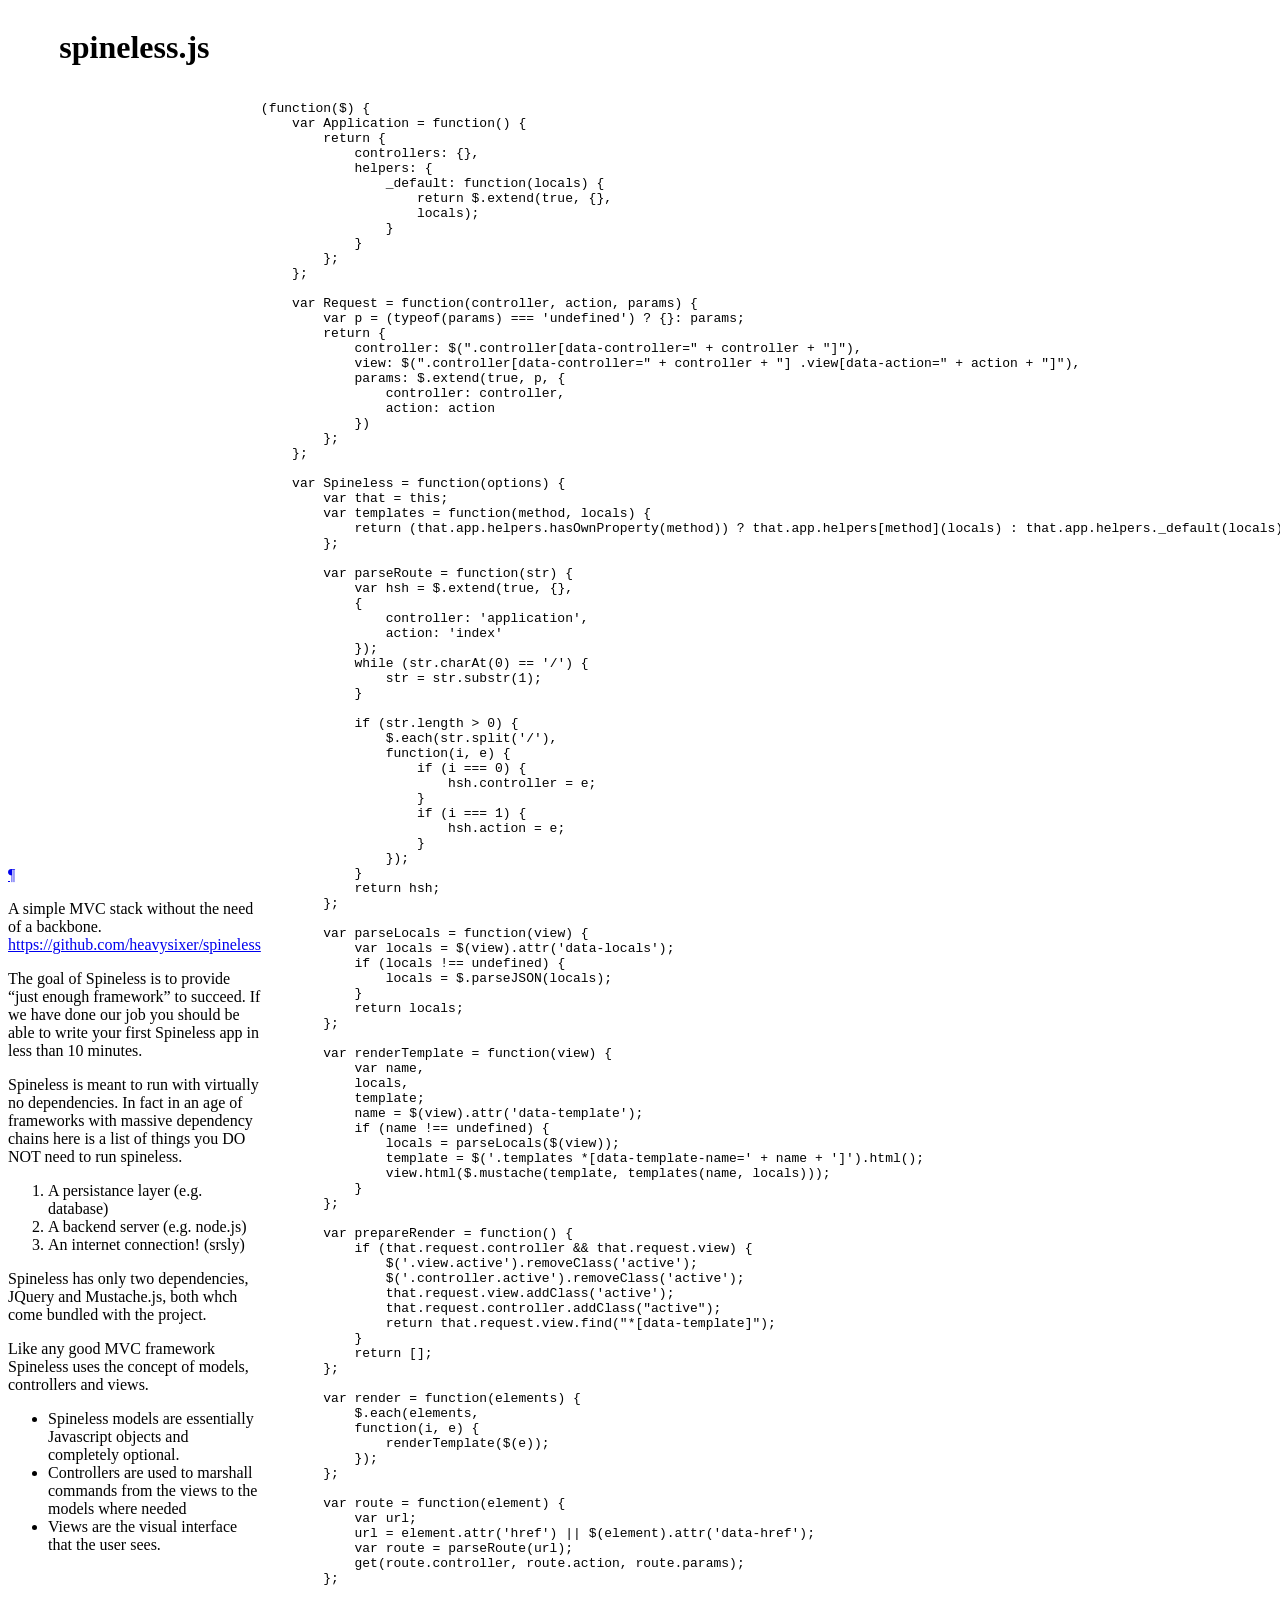
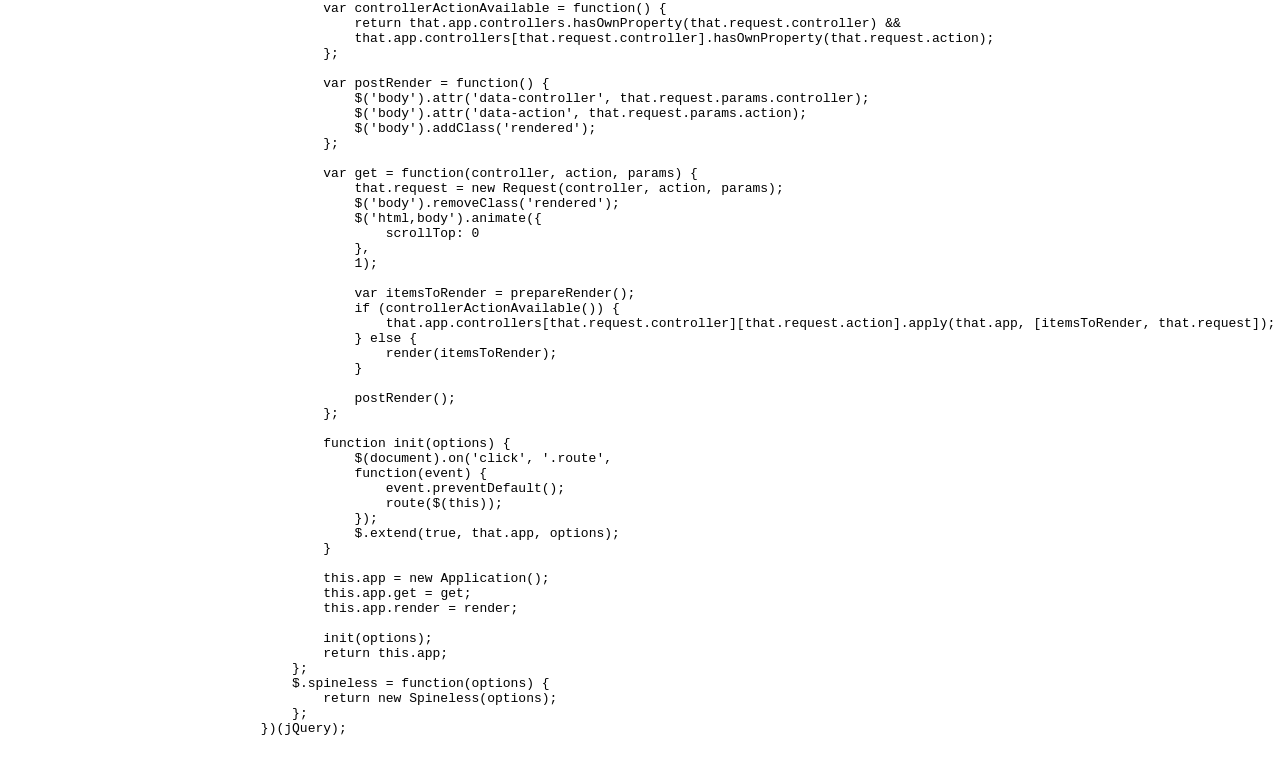
==== spineless.html @ cdb7fad7 "Begining to add documentation to the source file." ====
<!DOCTYPE html>
<html>
<head>
  <meta http-equiv="content-type" content="text/html;charset=utf-8">
  <title>spineless.js</title>
  <link rel="stylesheet" href="http://jashkenas.github.com/docco/resources/docco.css">
</head>
<body>
<div id='container'>
  <div id="background"></div>
  <table cellspacing=0 cellpadding=0>
  <thead>
    <tr>
      <th class=docs><h1>spineless.js</h1></th>
      <th class=code></th>
    </tr>
  </thead>
  <tbody>
    <tr id='section-1'>
      <td class=docs>
        <div class="pilwrap">
          <a class="pilcrow" href="#section-1">&#182;</a>
        </div>
        <p>A simple MVC stack without the need of a backbone.
<a href="https://github.com/heavysixer/spineless">https://github.com/heavysixer/spineless</a></p>

<p>The goal of Spineless is to provide &ldquo;just enough framework&rdquo; to succeed. If we have done 
our job you should be able to write your first Spineless app in less than 10 minutes.</p>

<p>Spineless is meant to run with virtually no dependencies. In fact in an age of frameworks with 
massive dependency chains here is a list of things you DO NOT need to run spineless.</p>

<ol>
<li>A persistance layer (e.g. database)</li>
<li>A backend server (e.g. node.js)</li>
<li>An internet connection! (srsly)</li>
</ol>

<p>Spineless has only two dependencies, JQuery and Mustache.js, both whch come bundled
with the project.</p>

<p>Like any good MVC framework Spineless uses the concept of models, controllers and views.</p>

<ul>
<li>Spineless models are essentially Javascript objects and completely optional.</li>
<li>Controllers are used to marshall commands from the views to the models where needed</li>
<li>Views are the visual interface that the user sees.</li>
</ul>

      </td>
      <td class=code>
        <div class='highlight'><pre><span class="p">(</span><span class="kd">function</span><span class="p">(</span><span class="nx">$</span><span class="p">)</span> <span class="p">{</span>
    <span class="kd">var</span> <span class="nx">Application</span> <span class="o">=</span> <span class="kd">function</span><span class="p">()</span> <span class="p">{</span>
        <span class="k">return</span> <span class="p">{</span>
            <span class="nx">controllers</span><span class="o">:</span> <span class="p">{},</span>
            <span class="nx">helpers</span><span class="o">:</span> <span class="p">{</span>
                <span class="nx">_default</span><span class="o">:</span> <span class="kd">function</span><span class="p">(</span><span class="nx">locals</span><span class="p">)</span> <span class="p">{</span>
                    <span class="k">return</span> <span class="nx">$</span><span class="p">.</span><span class="nx">extend</span><span class="p">(</span><span class="kc">true</span><span class="p">,</span> <span class="p">{},</span>
                    <span class="nx">locals</span><span class="p">);</span>
                <span class="p">}</span>
            <span class="p">}</span>
        <span class="p">};</span>
    <span class="p">};</span>

    <span class="kd">var</span> <span class="nx">Request</span> <span class="o">=</span> <span class="kd">function</span><span class="p">(</span><span class="nx">controller</span><span class="p">,</span> <span class="nx">action</span><span class="p">,</span> <span class="nx">params</span><span class="p">)</span> <span class="p">{</span>
        <span class="kd">var</span> <span class="nx">p</span> <span class="o">=</span> <span class="p">(</span><span class="k">typeof</span><span class="p">(</span><span class="nx">params</span><span class="p">)</span> <span class="o">===</span> <span class="s1">&#39;undefined&#39;</span><span class="p">)</span> <span class="o">?</span> <span class="p">{}</span><span class="o">:</span> <span class="nx">params</span><span class="p">;</span>
        <span class="k">return</span> <span class="p">{</span>
            <span class="nx">controller</span><span class="o">:</span> <span class="nx">$</span><span class="p">(</span><span class="s2">&quot;.controller[data-controller=&quot;</span> <span class="o">+</span> <span class="nx">controller</span> <span class="o">+</span> <span class="s2">&quot;]&quot;</span><span class="p">),</span>
            <span class="nx">view</span><span class="o">:</span> <span class="nx">$</span><span class="p">(</span><span class="s2">&quot;.controller[data-controller=&quot;</span> <span class="o">+</span> <span class="nx">controller</span> <span class="o">+</span> <span class="s2">&quot;] .view[data-action=&quot;</span> <span class="o">+</span> <span class="nx">action</span> <span class="o">+</span> <span class="s2">&quot;]&quot;</span><span class="p">),</span>
            <span class="nx">params</span><span class="o">:</span> <span class="nx">$</span><span class="p">.</span><span class="nx">extend</span><span class="p">(</span><span class="kc">true</span><span class="p">,</span> <span class="nx">p</span><span class="p">,</span> <span class="p">{</span>
                <span class="nx">controller</span><span class="o">:</span> <span class="nx">controller</span><span class="p">,</span>
                <span class="nx">action</span><span class="o">:</span> <span class="nx">action</span>
            <span class="p">})</span>
        <span class="p">};</span>
    <span class="p">};</span>

    <span class="kd">var</span> <span class="nx">Spineless</span> <span class="o">=</span> <span class="kd">function</span><span class="p">(</span><span class="nx">options</span><span class="p">)</span> <span class="p">{</span>
        <span class="kd">var</span> <span class="nx">that</span> <span class="o">=</span> <span class="k">this</span><span class="p">;</span>
        <span class="kd">var</span> <span class="nx">templates</span> <span class="o">=</span> <span class="kd">function</span><span class="p">(</span><span class="nx">method</span><span class="p">,</span> <span class="nx">locals</span><span class="p">)</span> <span class="p">{</span>
            <span class="k">return</span> <span class="p">(</span><span class="nx">that</span><span class="p">.</span><span class="nx">app</span><span class="p">.</span><span class="nx">helpers</span><span class="p">.</span><span class="nx">hasOwnProperty</span><span class="p">(</span><span class="nx">method</span><span class="p">))</span> <span class="o">?</span> <span class="nx">that</span><span class="p">.</span><span class="nx">app</span><span class="p">.</span><span class="nx">helpers</span><span class="p">[</span><span class="nx">method</span><span class="p">](</span><span class="nx">locals</span><span class="p">)</span> <span class="o">:</span> <span class="nx">that</span><span class="p">.</span><span class="nx">app</span><span class="p">.</span><span class="nx">helpers</span><span class="p">.</span><span class="nx">_default</span><span class="p">(</span><span class="nx">locals</span><span class="p">);</span>
        <span class="p">};</span>

        <span class="kd">var</span> <span class="nx">parseRoute</span> <span class="o">=</span> <span class="kd">function</span><span class="p">(</span><span class="nx">str</span><span class="p">)</span> <span class="p">{</span>
            <span class="kd">var</span> <span class="nx">hsh</span> <span class="o">=</span> <span class="nx">$</span><span class="p">.</span><span class="nx">extend</span><span class="p">(</span><span class="kc">true</span><span class="p">,</span> <span class="p">{},</span>
            <span class="p">{</span>
                <span class="nx">controller</span><span class="o">:</span> <span class="s1">&#39;application&#39;</span><span class="p">,</span>
                <span class="nx">action</span><span class="o">:</span> <span class="s1">&#39;index&#39;</span>
            <span class="p">});</span>
            <span class="k">while</span> <span class="p">(</span><span class="nx">str</span><span class="p">.</span><span class="nx">charAt</span><span class="p">(</span><span class="mi">0</span><span class="p">)</span> <span class="o">==</span> <span class="s1">&#39;/&#39;</span><span class="p">)</span> <span class="p">{</span>
                <span class="nx">str</span> <span class="o">=</span> <span class="nx">str</span><span class="p">.</span><span class="nx">substr</span><span class="p">(</span><span class="mi">1</span><span class="p">);</span>
            <span class="p">}</span>

            <span class="k">if</span> <span class="p">(</span><span class="nx">str</span><span class="p">.</span><span class="nx">length</span> <span class="o">&gt;</span> <span class="mi">0</span><span class="p">)</span> <span class="p">{</span>
                <span class="nx">$</span><span class="p">.</span><span class="nx">each</span><span class="p">(</span><span class="nx">str</span><span class="p">.</span><span class="nx">split</span><span class="p">(</span><span class="s1">&#39;/&#39;</span><span class="p">),</span>
                <span class="kd">function</span><span class="p">(</span><span class="nx">i</span><span class="p">,</span> <span class="nx">e</span><span class="p">)</span> <span class="p">{</span>
                    <span class="k">if</span> <span class="p">(</span><span class="nx">i</span> <span class="o">===</span> <span class="mi">0</span><span class="p">)</span> <span class="p">{</span>
                        <span class="nx">hsh</span><span class="p">.</span><span class="nx">controller</span> <span class="o">=</span> <span class="nx">e</span><span class="p">;</span>
                    <span class="p">}</span>
                    <span class="k">if</span> <span class="p">(</span><span class="nx">i</span> <span class="o">===</span> <span class="mi">1</span><span class="p">)</span> <span class="p">{</span>
                        <span class="nx">hsh</span><span class="p">.</span><span class="nx">action</span> <span class="o">=</span> <span class="nx">e</span><span class="p">;</span>
                    <span class="p">}</span>
                <span class="p">});</span>
            <span class="p">}</span>
            <span class="k">return</span> <span class="nx">hsh</span><span class="p">;</span>
        <span class="p">};</span>

        <span class="kd">var</span> <span class="nx">parseLocals</span> <span class="o">=</span> <span class="kd">function</span><span class="p">(</span><span class="nx">view</span><span class="p">)</span> <span class="p">{</span>
            <span class="kd">var</span> <span class="nx">locals</span> <span class="o">=</span> <span class="nx">$</span><span class="p">(</span><span class="nx">view</span><span class="p">).</span><span class="nx">attr</span><span class="p">(</span><span class="s1">&#39;data-locals&#39;</span><span class="p">);</span>
            <span class="k">if</span> <span class="p">(</span><span class="nx">locals</span> <span class="o">!==</span> <span class="kc">undefined</span><span class="p">)</span> <span class="p">{</span>
                <span class="nx">locals</span> <span class="o">=</span> <span class="nx">$</span><span class="p">.</span><span class="nx">parseJSON</span><span class="p">(</span><span class="nx">locals</span><span class="p">);</span>
            <span class="p">}</span>
            <span class="k">return</span> <span class="nx">locals</span><span class="p">;</span>
        <span class="p">};</span>

        <span class="kd">var</span> <span class="nx">renderTemplate</span> <span class="o">=</span> <span class="kd">function</span><span class="p">(</span><span class="nx">view</span><span class="p">)</span> <span class="p">{</span>
            <span class="kd">var</span> <span class="nx">name</span><span class="p">,</span>
            <span class="nx">locals</span><span class="p">,</span>
            <span class="nx">template</span><span class="p">;</span>
            <span class="nx">name</span> <span class="o">=</span> <span class="nx">$</span><span class="p">(</span><span class="nx">view</span><span class="p">).</span><span class="nx">attr</span><span class="p">(</span><span class="s1">&#39;data-template&#39;</span><span class="p">);</span>
            <span class="k">if</span> <span class="p">(</span><span class="nx">name</span> <span class="o">!==</span> <span class="kc">undefined</span><span class="p">)</span> <span class="p">{</span>
                <span class="nx">locals</span> <span class="o">=</span> <span class="nx">parseLocals</span><span class="p">(</span><span class="nx">$</span><span class="p">(</span><span class="nx">view</span><span class="p">));</span>
                <span class="nx">template</span> <span class="o">=</span> <span class="nx">$</span><span class="p">(</span><span class="s1">&#39;.templates *[data-template-name=&#39;</span> <span class="o">+</span> <span class="nx">name</span> <span class="o">+</span> <span class="s1">&#39;]&#39;</span><span class="p">).</span><span class="nx">html</span><span class="p">();</span>
                <span class="nx">view</span><span class="p">.</span><span class="nx">html</span><span class="p">(</span><span class="nx">$</span><span class="p">.</span><span class="nx">mustache</span><span class="p">(</span><span class="nx">template</span><span class="p">,</span> <span class="nx">templates</span><span class="p">(</span><span class="nx">name</span><span class="p">,</span> <span class="nx">locals</span><span class="p">)));</span>
            <span class="p">}</span>
        <span class="p">};</span>

        <span class="kd">var</span> <span class="nx">prepareRender</span> <span class="o">=</span> <span class="kd">function</span><span class="p">()</span> <span class="p">{</span>
            <span class="k">if</span> <span class="p">(</span><span class="nx">that</span><span class="p">.</span><span class="nx">request</span><span class="p">.</span><span class="nx">controller</span> <span class="o">&amp;&amp;</span> <span class="nx">that</span><span class="p">.</span><span class="nx">request</span><span class="p">.</span><span class="nx">view</span><span class="p">)</span> <span class="p">{</span>
                <span class="nx">$</span><span class="p">(</span><span class="s1">&#39;.view.active&#39;</span><span class="p">).</span><span class="nx">removeClass</span><span class="p">(</span><span class="s1">&#39;active&#39;</span><span class="p">);</span>
                <span class="nx">$</span><span class="p">(</span><span class="s1">&#39;.controller.active&#39;</span><span class="p">).</span><span class="nx">removeClass</span><span class="p">(</span><span class="s1">&#39;active&#39;</span><span class="p">);</span>
                <span class="nx">that</span><span class="p">.</span><span class="nx">request</span><span class="p">.</span><span class="nx">view</span><span class="p">.</span><span class="nx">addClass</span><span class="p">(</span><span class="s1">&#39;active&#39;</span><span class="p">);</span>
                <span class="nx">that</span><span class="p">.</span><span class="nx">request</span><span class="p">.</span><span class="nx">controller</span><span class="p">.</span><span class="nx">addClass</span><span class="p">(</span><span class="s2">&quot;active&quot;</span><span class="p">);</span>
                <span class="k">return</span> <span class="nx">that</span><span class="p">.</span><span class="nx">request</span><span class="p">.</span><span class="nx">view</span><span class="p">.</span><span class="nx">find</span><span class="p">(</span><span class="s2">&quot;*[data-template]&quot;</span><span class="p">);</span>
            <span class="p">}</span>
            <span class="k">return</span> <span class="p">[];</span>
        <span class="p">};</span>

        <span class="kd">var</span> <span class="nx">render</span> <span class="o">=</span> <span class="kd">function</span><span class="p">(</span><span class="nx">elements</span><span class="p">)</span> <span class="p">{</span>
            <span class="nx">$</span><span class="p">.</span><span class="nx">each</span><span class="p">(</span><span class="nx">elements</span><span class="p">,</span>
            <span class="kd">function</span><span class="p">(</span><span class="nx">i</span><span class="p">,</span> <span class="nx">e</span><span class="p">)</span> <span class="p">{</span>
                <span class="nx">renderTemplate</span><span class="p">(</span><span class="nx">$</span><span class="p">(</span><span class="nx">e</span><span class="p">));</span>
            <span class="p">});</span>
        <span class="p">};</span>

        <span class="kd">var</span> <span class="nx">route</span> <span class="o">=</span> <span class="kd">function</span><span class="p">(</span><span class="nx">element</span><span class="p">)</span> <span class="p">{</span>
            <span class="kd">var</span> <span class="nx">url</span><span class="p">;</span>
            <span class="nx">url</span> <span class="o">=</span> <span class="nx">element</span><span class="p">.</span><span class="nx">attr</span><span class="p">(</span><span class="s1">&#39;href&#39;</span><span class="p">)</span> <span class="o">||</span> <span class="nx">$</span><span class="p">(</span><span class="nx">element</span><span class="p">).</span><span class="nx">attr</span><span class="p">(</span><span class="s1">&#39;data-href&#39;</span><span class="p">);</span>
            <span class="kd">var</span> <span class="nx">route</span> <span class="o">=</span> <span class="nx">parseRoute</span><span class="p">(</span><span class="nx">url</span><span class="p">);</span>
            <span class="nx">get</span><span class="p">(</span><span class="nx">route</span><span class="p">.</span><span class="nx">controller</span><span class="p">,</span> <span class="nx">route</span><span class="p">.</span><span class="nx">action</span><span class="p">,</span> <span class="nx">route</span><span class="p">.</span><span class="nx">params</span><span class="p">);</span>
        <span class="p">};</span>

        <span class="kd">var</span> <span class="nx">controllerActionAvailable</span> <span class="o">=</span> <span class="kd">function</span><span class="p">()</span> <span class="p">{</span>
            <span class="k">return</span> <span class="nx">that</span><span class="p">.</span><span class="nx">app</span><span class="p">.</span><span class="nx">controllers</span><span class="p">.</span><span class="nx">hasOwnProperty</span><span class="p">(</span><span class="nx">that</span><span class="p">.</span><span class="nx">request</span><span class="p">.</span><span class="nx">controller</span><span class="p">)</span> <span class="o">&amp;&amp;</span>
            <span class="nx">that</span><span class="p">.</span><span class="nx">app</span><span class="p">.</span><span class="nx">controllers</span><span class="p">[</span><span class="nx">that</span><span class="p">.</span><span class="nx">request</span><span class="p">.</span><span class="nx">controller</span><span class="p">].</span><span class="nx">hasOwnProperty</span><span class="p">(</span><span class="nx">that</span><span class="p">.</span><span class="nx">request</span><span class="p">.</span><span class="nx">action</span><span class="p">);</span>
        <span class="p">};</span>

        <span class="kd">var</span> <span class="nx">postRender</span> <span class="o">=</span> <span class="kd">function</span><span class="p">()</span> <span class="p">{</span>
            <span class="nx">$</span><span class="p">(</span><span class="s1">&#39;body&#39;</span><span class="p">).</span><span class="nx">attr</span><span class="p">(</span><span class="s1">&#39;data-controller&#39;</span><span class="p">,</span> <span class="nx">that</span><span class="p">.</span><span class="nx">request</span><span class="p">.</span><span class="nx">params</span><span class="p">.</span><span class="nx">controller</span><span class="p">);</span>
            <span class="nx">$</span><span class="p">(</span><span class="s1">&#39;body&#39;</span><span class="p">).</span><span class="nx">attr</span><span class="p">(</span><span class="s1">&#39;data-action&#39;</span><span class="p">,</span> <span class="nx">that</span><span class="p">.</span><span class="nx">request</span><span class="p">.</span><span class="nx">params</span><span class="p">.</span><span class="nx">action</span><span class="p">);</span>
            <span class="nx">$</span><span class="p">(</span><span class="s1">&#39;body&#39;</span><span class="p">).</span><span class="nx">addClass</span><span class="p">(</span><span class="s1">&#39;rendered&#39;</span><span class="p">);</span>
        <span class="p">};</span>

        <span class="kd">var</span> <span class="nx">get</span> <span class="o">=</span> <span class="kd">function</span><span class="p">(</span><span class="nx">controller</span><span class="p">,</span> <span class="nx">action</span><span class="p">,</span> <span class="nx">params</span><span class="p">)</span> <span class="p">{</span>
            <span class="nx">that</span><span class="p">.</span><span class="nx">request</span> <span class="o">=</span> <span class="k">new</span> <span class="nx">Request</span><span class="p">(</span><span class="nx">controller</span><span class="p">,</span> <span class="nx">action</span><span class="p">,</span> <span class="nx">params</span><span class="p">);</span>
            <span class="nx">$</span><span class="p">(</span><span class="s1">&#39;body&#39;</span><span class="p">).</span><span class="nx">removeClass</span><span class="p">(</span><span class="s1">&#39;rendered&#39;</span><span class="p">);</span>
            <span class="nx">$</span><span class="p">(</span><span class="s1">&#39;html,body&#39;</span><span class="p">).</span><span class="nx">animate</span><span class="p">({</span>
                <span class="nx">scrollTop</span><span class="o">:</span> <span class="mi">0</span>
            <span class="p">},</span>
            <span class="mi">1</span><span class="p">);</span>

            <span class="kd">var</span> <span class="nx">itemsToRender</span> <span class="o">=</span> <span class="nx">prepareRender</span><span class="p">();</span>
            <span class="k">if</span> <span class="p">(</span><span class="nx">controllerActionAvailable</span><span class="p">())</span> <span class="p">{</span>
                <span class="nx">that</span><span class="p">.</span><span class="nx">app</span><span class="p">.</span><span class="nx">controllers</span><span class="p">[</span><span class="nx">that</span><span class="p">.</span><span class="nx">request</span><span class="p">.</span><span class="nx">controller</span><span class="p">][</span><span class="nx">that</span><span class="p">.</span><span class="nx">request</span><span class="p">.</span><span class="nx">action</span><span class="p">].</span><span class="nx">apply</span><span class="p">(</span><span class="nx">that</span><span class="p">.</span><span class="nx">app</span><span class="p">,</span> <span class="p">[</span><span class="nx">itemsToRender</span><span class="p">,</span> <span class="nx">that</span><span class="p">.</span><span class="nx">request</span><span class="p">]);</span>
            <span class="p">}</span> <span class="k">else</span> <span class="p">{</span>
                <span class="nx">render</span><span class="p">(</span><span class="nx">itemsToRender</span><span class="p">);</span>
            <span class="p">}</span>

            <span class="nx">postRender</span><span class="p">();</span>
        <span class="p">};</span>

        <span class="kd">function</span> <span class="nx">init</span><span class="p">(</span><span class="nx">options</span><span class="p">)</span> <span class="p">{</span>
            <span class="nx">$</span><span class="p">(</span><span class="nb">document</span><span class="p">).</span><span class="nx">on</span><span class="p">(</span><span class="s1">&#39;click&#39;</span><span class="p">,</span> <span class="s1">&#39;.route&#39;</span><span class="p">,</span>
            <span class="kd">function</span><span class="p">(</span><span class="nx">event</span><span class="p">)</span> <span class="p">{</span>
                <span class="nx">event</span><span class="p">.</span><span class="nx">preventDefault</span><span class="p">();</span>
                <span class="nx">route</span><span class="p">(</span><span class="nx">$</span><span class="p">(</span><span class="k">this</span><span class="p">));</span>
            <span class="p">});</span>
            <span class="nx">$</span><span class="p">.</span><span class="nx">extend</span><span class="p">(</span><span class="kc">true</span><span class="p">,</span> <span class="nx">that</span><span class="p">.</span><span class="nx">app</span><span class="p">,</span> <span class="nx">options</span><span class="p">);</span>
        <span class="p">}</span>

        <span class="k">this</span><span class="p">.</span><span class="nx">app</span> <span class="o">=</span> <span class="k">new</span> <span class="nx">Application</span><span class="p">();</span>
        <span class="k">this</span><span class="p">.</span><span class="nx">app</span><span class="p">.</span><span class="nx">get</span> <span class="o">=</span> <span class="nx">get</span><span class="p">;</span>
        <span class="k">this</span><span class="p">.</span><span class="nx">app</span><span class="p">.</span><span class="nx">render</span> <span class="o">=</span> <span class="nx">render</span><span class="p">;</span>

        <span class="nx">init</span><span class="p">(</span><span class="nx">options</span><span class="p">);</span>
        <span class="k">return</span> <span class="k">this</span><span class="p">.</span><span class="nx">app</span><span class="p">;</span>
    <span class="p">};</span>
    <span class="nx">$</span><span class="p">.</span><span class="nx">spineless</span> <span class="o">=</span> <span class="kd">function</span><span class="p">(</span><span class="nx">options</span><span class="p">)</span> <span class="p">{</span>
        <span class="k">return</span> <span class="k">new</span> <span class="nx">Spineless</span><span class="p">(</span><span class="nx">options</span><span class="p">);</span>
    <span class="p">};</span>
<span class="p">})(</span><span class="nx">jQuery</span><span class="p">);</span></pre></div>
      </td>
    </tr>
  </table>
</div>
</body>
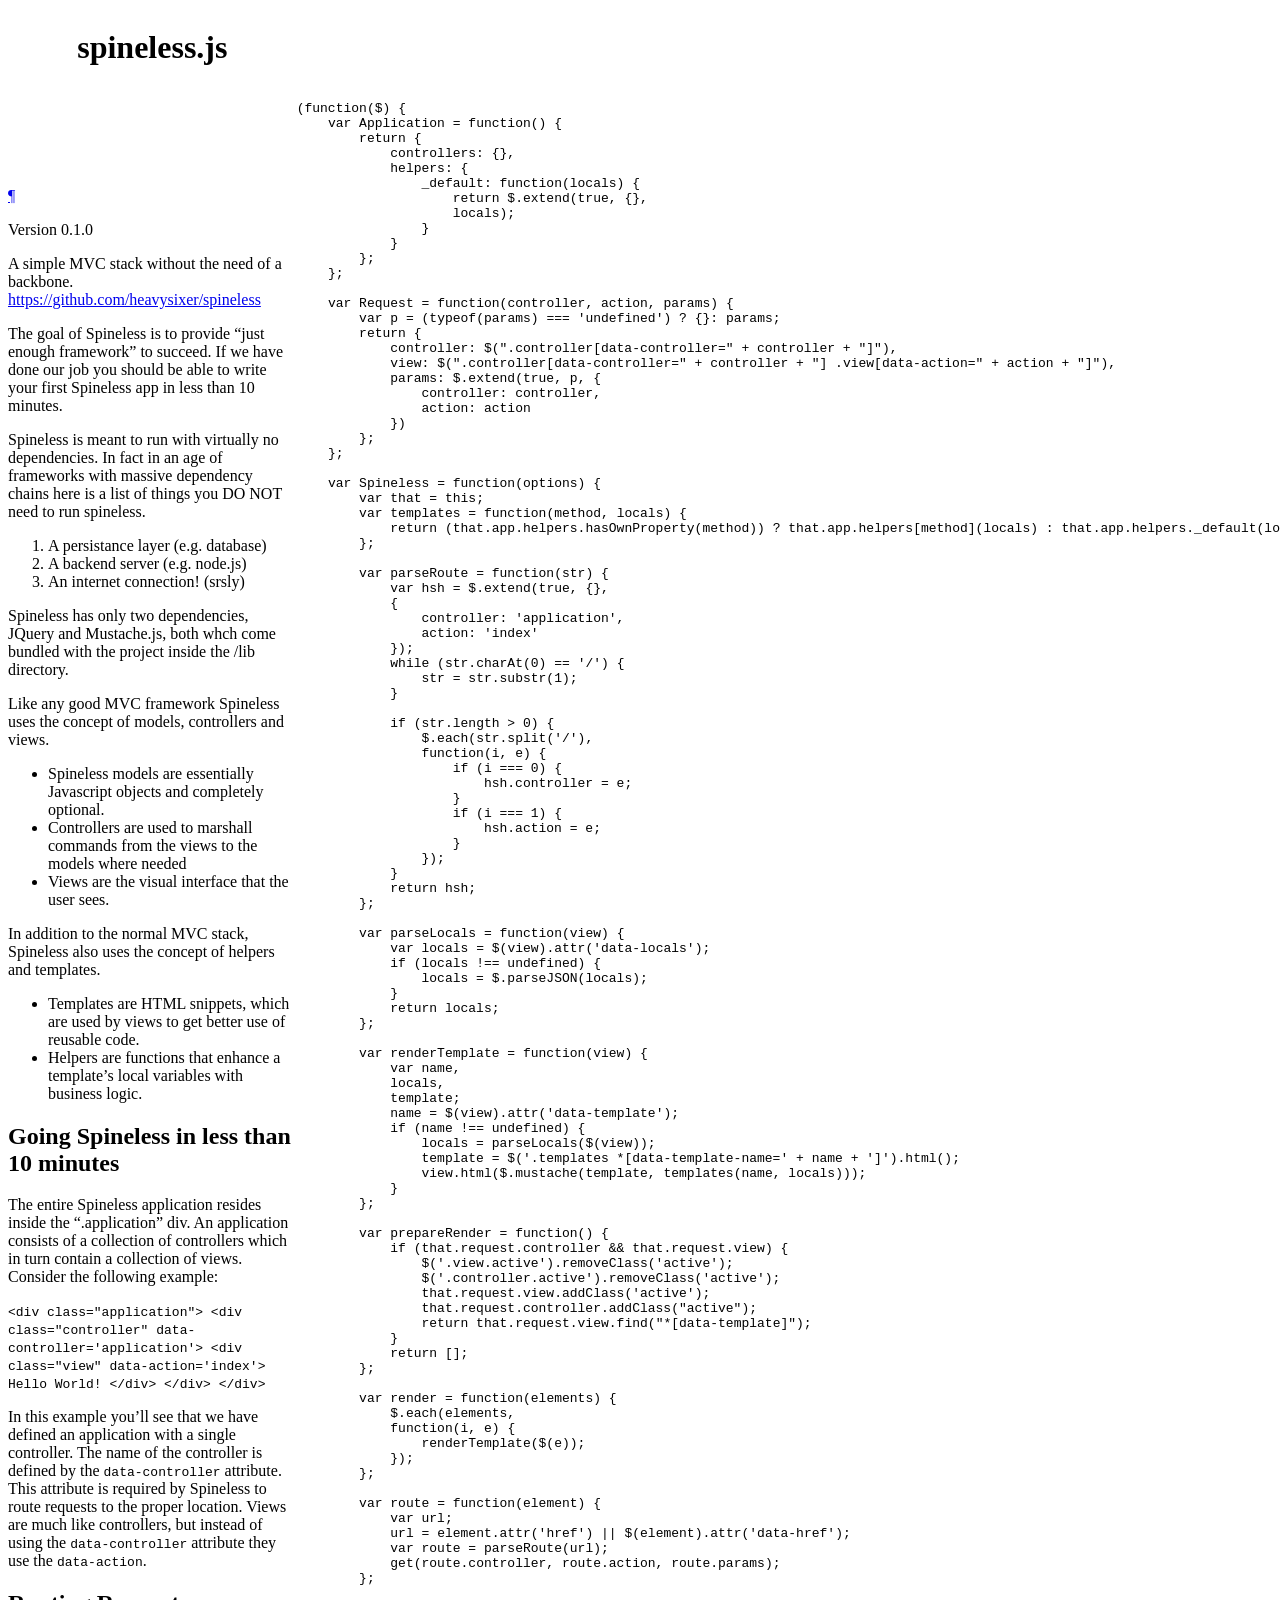
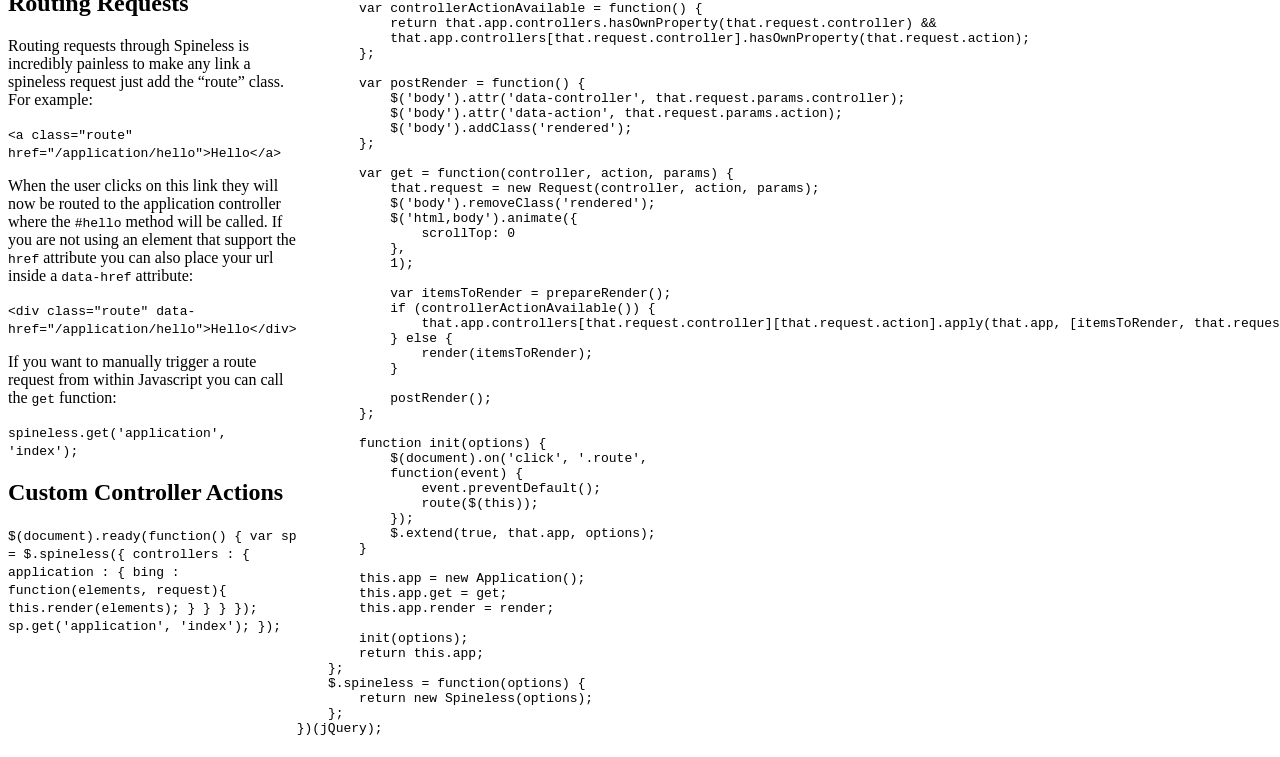
==== commit 44da2d16: "Updating documentation." ====
--- a/spineless.html
+++ b/spineless.html
@@ -16,12 +16,14 @@
     </tr>
   </thead>
   <tbody>
-    <tr id='section-1'>
+    <tr id='section-Going_Spineless_in_less_than_10_minutes'>
       <td class=docs>
         <div class="pilwrap">
-          <a class="pilcrow" href="#section-1">&#182;</a>
+          <a class="pilcrow" href="#section-Going_Spineless_in_less_than_10_minutes">&#182;</a>
         </div>
-        <p>A simple MVC stack without the need of a backbone.
+        <p>Version 0.1.0</p>
+
+<p>A simple MVC stack without the need of a backbone.
 <a href="https://github.com/heavysixer/spineless">https://github.com/heavysixer/spineless</a></p>
 
 <p>The goal of Spineless is to provide &ldquo;just enough framework&rdquo; to succeed. If we have done 
@@ -37,7 +39,7 @@
 </ol>
 
 <p>Spineless has only two dependencies, JQuery and Mustache.js, both whch come bundled
-with the project.</p>
+with the project inside the /lib directory.</p>
 
 <p>Like any good MVC framework Spineless uses the concept of models, controllers and views.</p>
 
@@ -46,6 +48,67 @@
 <li>Controllers are used to marshall commands from the views to the models where needed</li>
 <li>Views are the visual interface that the user sees.</li>
 </ul>
+
+<p>In addition to the normal MVC stack, Spineless also uses the concept of helpers and templates.</p>
+
+<ul>
+<li>Templates are HTML snippets, which are used by views to get better use of reusable code.</li>
+<li>Helpers are functions that enhance a template&rsquo;s local variables with business logic. </li>
+</ul>
+
+<h2>Going Spineless in less than 10 minutes</h2>
+
+<p>The entire Spineless application resides inside the &ldquo;.application&rdquo; div. An application consists
+of a collection of controllers which in turn contain a collection of views. 
+Consider the following example:</p>
+
+<p><code>&lt;div class=&quot;application&quot;&gt;
+      &lt;div class=&quot;controller&quot; data-controller='application'&gt;
+        &lt;div class=&quot;view&quot; data-action='index'&gt;
+          Hello World!
+        &lt;/div&gt;
+      &lt;/div&gt;
+    &lt;/div&gt;
+</code></p>
+
+<p>In this example you&rsquo;ll see that we have defined an application with a single controller. The name
+of the controller is defined by the <code>data-controller</code> attribute. This attribute is required by
+Spineless to route requests to the proper location. Views are much like controllers, but instead
+of using the <code>data-controller</code> attribute they use the <code>data-action</code>.</p>
+
+<h2>Routing Requests</h2>
+
+<p>Routing requests through Spineless is incredibly painless to make any link a spineless request
+just add the &ldquo;route&rdquo; class. For example:</p>
+
+<p><code>&lt;a class=&quot;route&quot; href=&quot;/application/hello&quot;&gt;Hello&lt;/a&gt;</code></p>
+
+<p>When the user clicks on this link they will now be routed to the application controller where
+the <code>#hello</code> method will be called. If you are not using an element that support the <code>href</code> attribute
+you can also place your url inside a <code>data-href</code> attribute:</p>
+
+<p><code>&lt;div class=&quot;route&quot; data-href=&quot;/application/hello&quot;&gt;Hello&lt;/div&gt;</code></p>
+
+<p>If you want to manually trigger a route request from within Javascript you can call the <code>get</code> function:</p>
+
+<p><code>spineless.get('application', 'index');</code></p>
+
+<h2>Custom Controller Actions</h2>
+
+<p><code>
+    $(document).ready(function() {
+        var sp = $.spineless({
+          controllers : {
+            application : {
+              bing : function(elements, request){
+                this.render(elements);
+              }
+            }
+          }
+        });
+        sp.get('application', 'index');
+    });
+</code></p>
 
       </td>
       <td class=code>
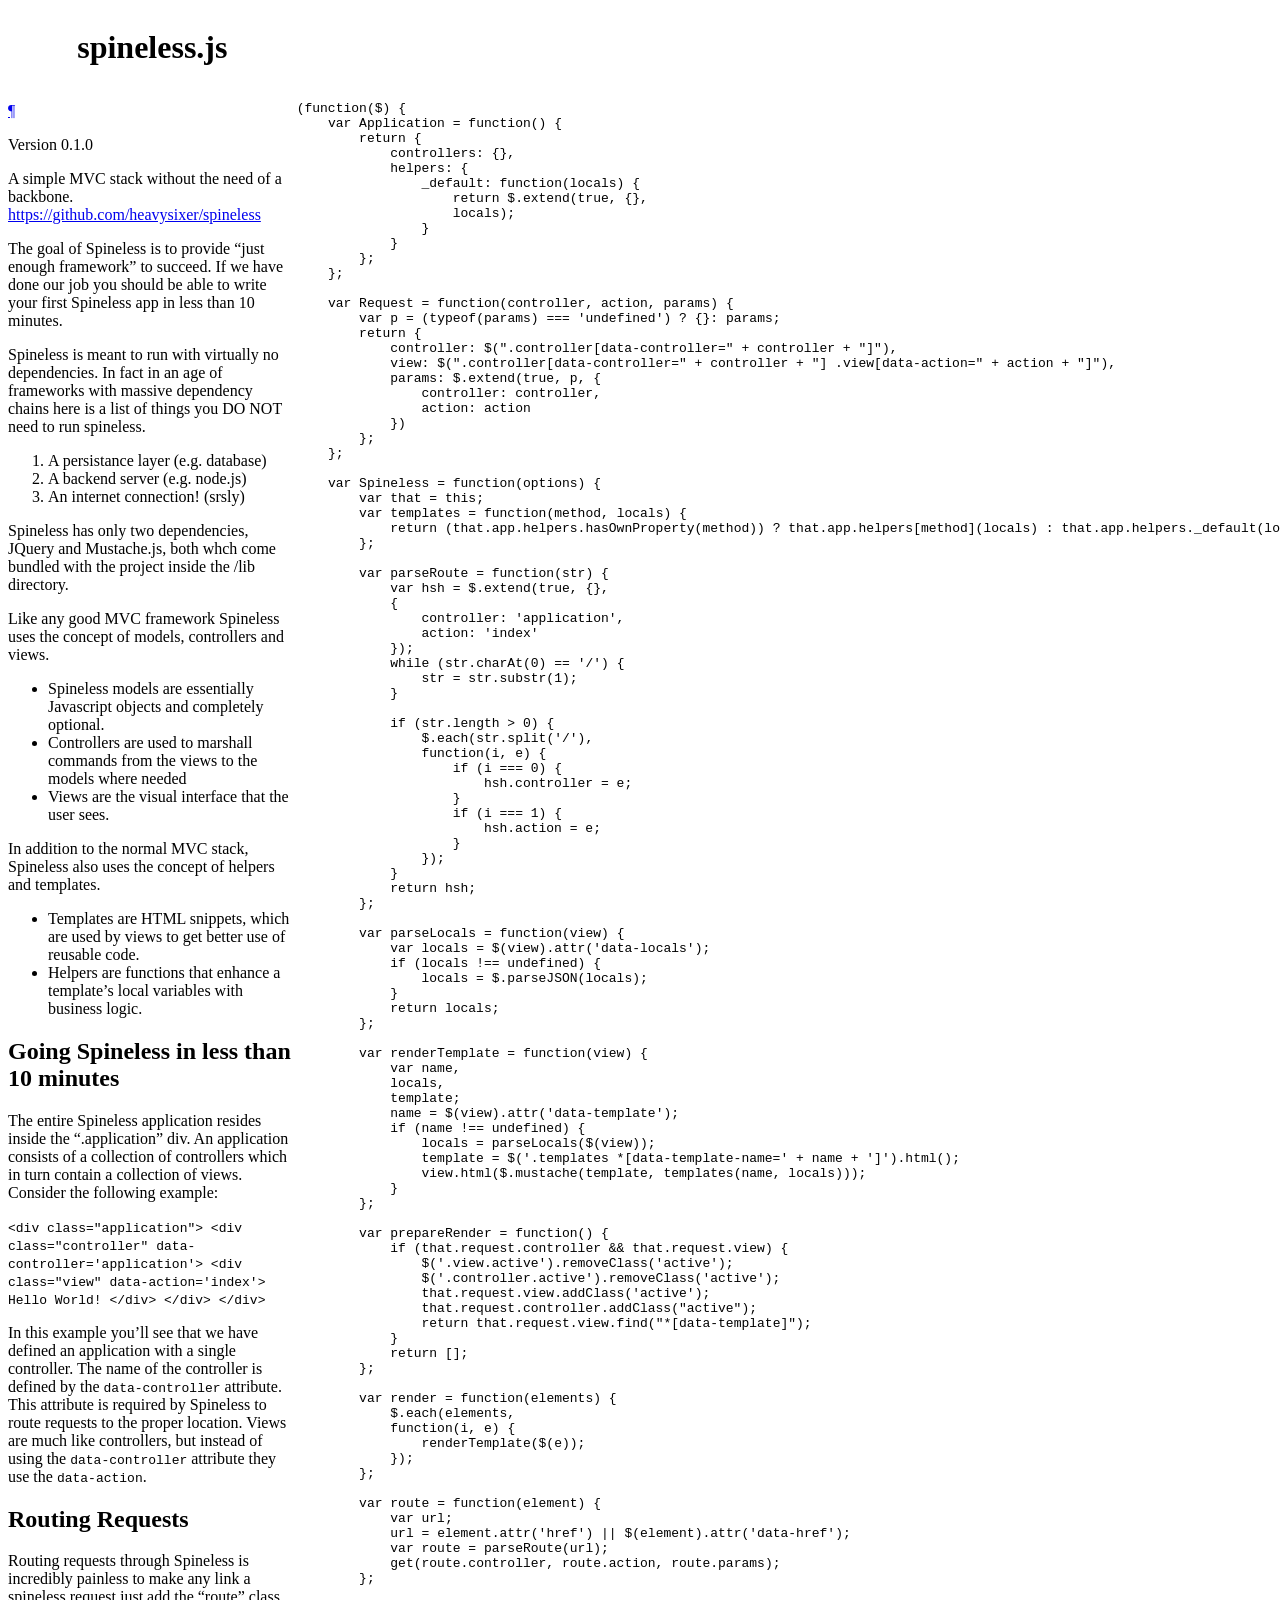
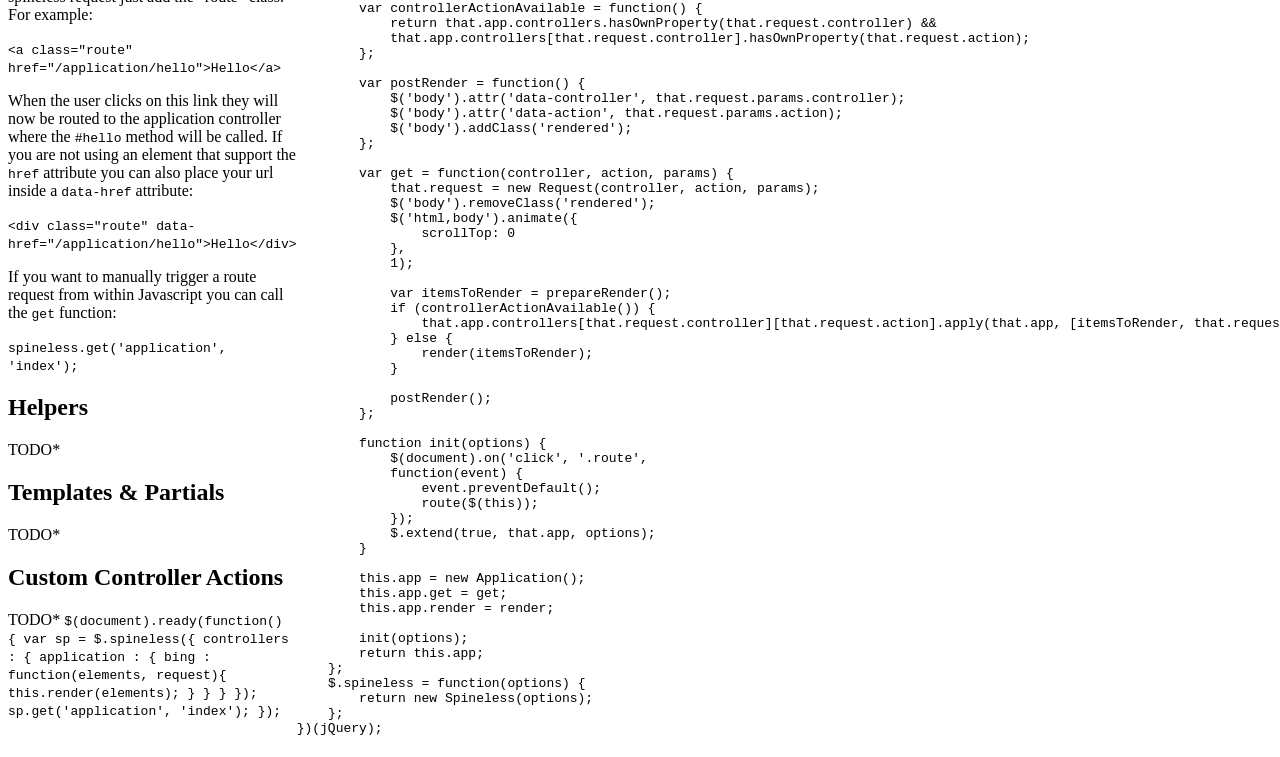
==== commit 4cf513a5: "Mocking out the rest of the sections that need to be documented." ====
--- a/spineless.html
+++ b/spineless.html
@@ -93,9 +93,18 @@
 
 <p><code>spineless.get('application', 'index');</code></p>
 
+<h2>Helpers</h2>
+
+<p>TODO*</p>
+
+<h2>Templates &amp; Partials</h2>
+
+<p>TODO*</p>
+
 <h2>Custom Controller Actions</h2>
 
-<p><code>
+<p>TODO*
+<code>
     $(document).ready(function() {
         var sp = $.spineless({
           controllers : {
